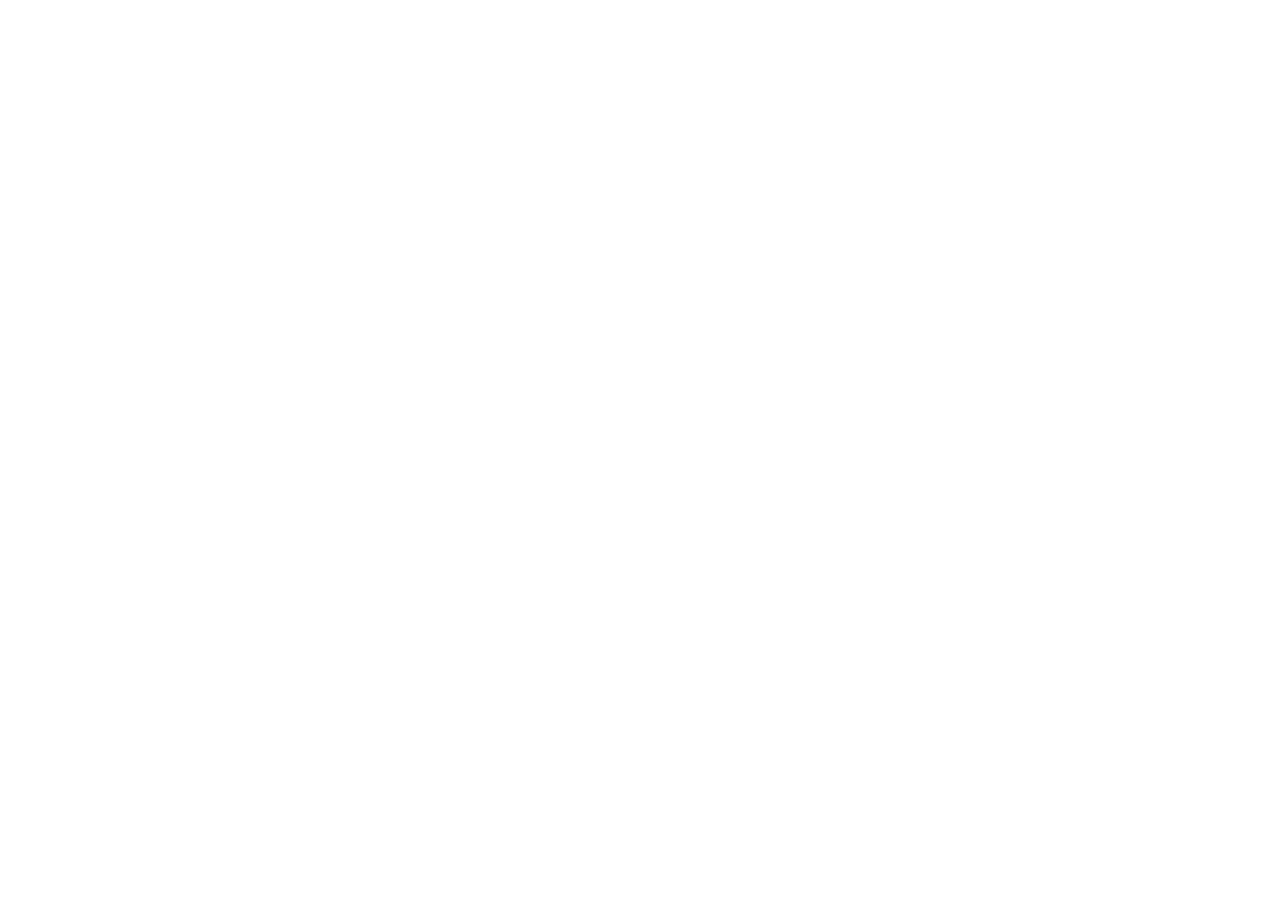
==== hhh.html @ 58def4f6 "upload lan 1" ====
<!DOCTYPE html>
<html lang="en">
  <head>
    <meta charset="UTF-8" />
    <meta name="viewport" content="width=device-width, initial-scale=1.0" />
    <title>Document</title>
  </head>
  <body></body>
</html>
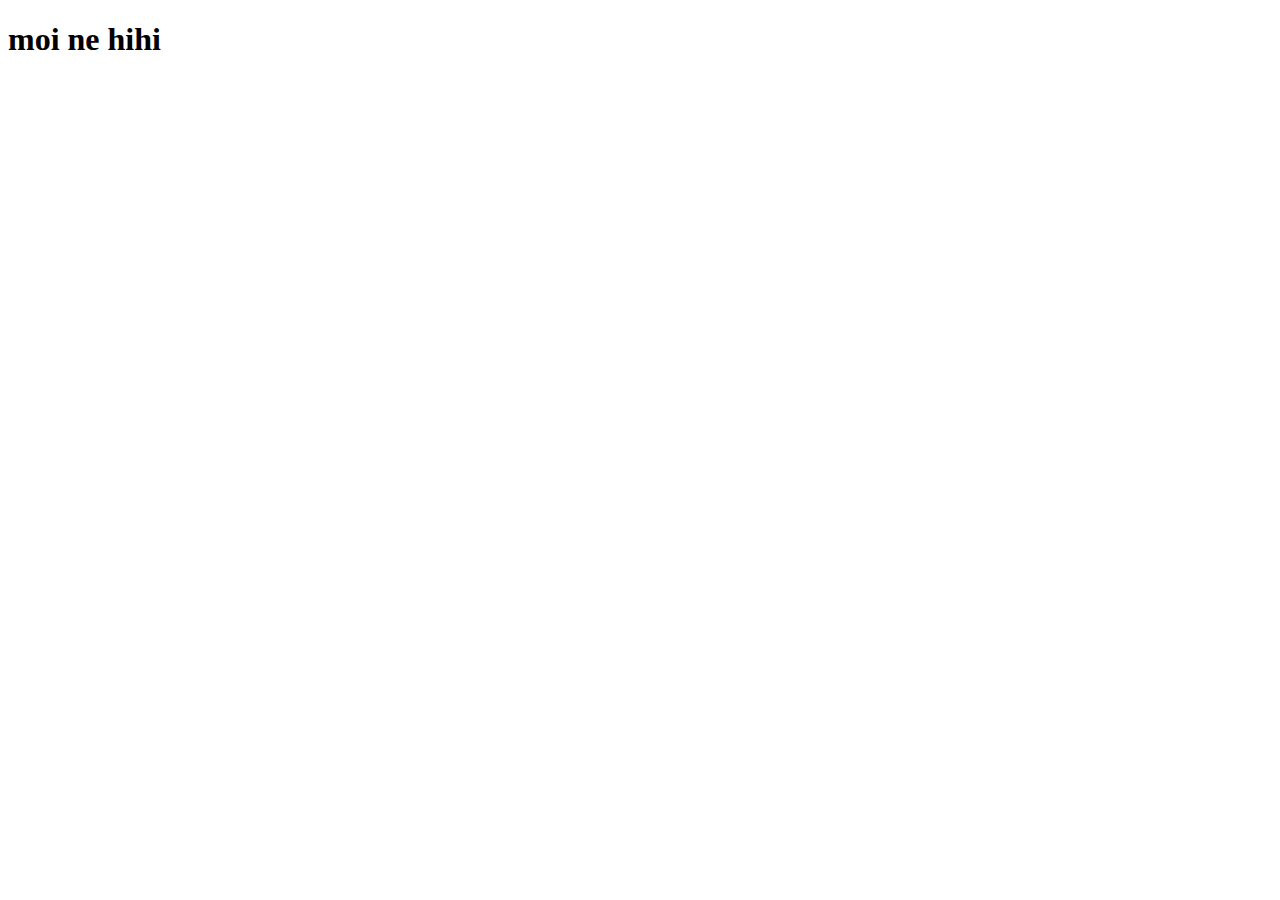
==== commit fcc5b242: "làn 2" ====
--- a/hhh.html
+++ b/hhh.html
@@ -5,5 +5,7 @@
     <meta name="viewport" content="width=device-width, initial-scale=1.0" />
     <title>Document</title>
   </head>
-  <body></body>
+  <body>
+    <h1>moi ne hihi</h1>
+  </body>
 </html>
